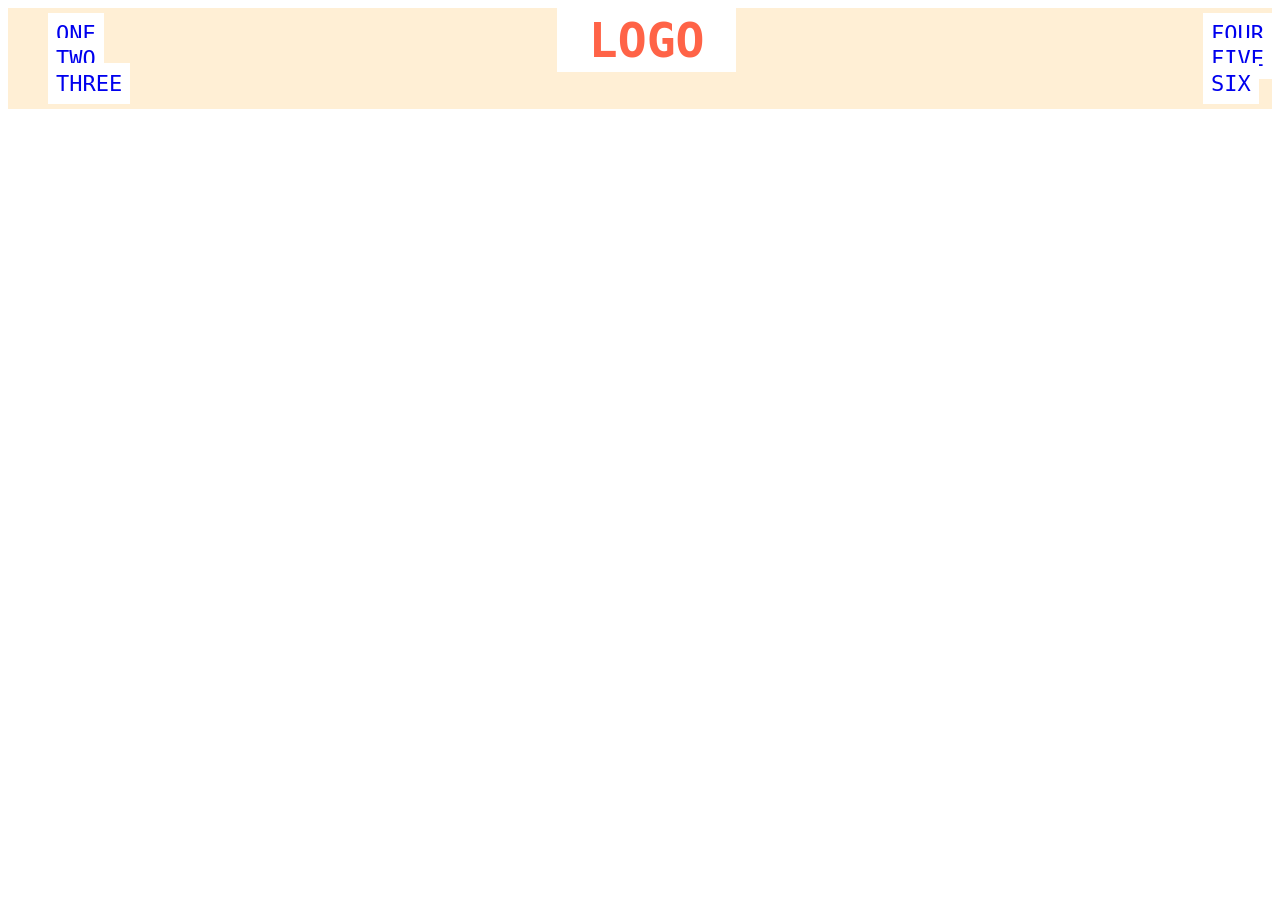
==== foundations/flex/02-flex-header/index.html @ 093ee5ed "menambahkan  contaienr pada element logo agar posisi logo bisa di ubah posisinya" ====
<!doctype html>
<html lang="en">
  <head>
    <meta charset="UTF-8" />
    <meta http-equiv="X-UA-Compatible" content="IE=edge" />
    <meta name="viewport" content="width=device-width, initial-scale=1.0" />
    <title>Flex Header</title>
    <link rel="stylesheet" href="style.css" />
  </head>
  <body>
    <div class="header">
      <div class="left-links">
        <ul>
          <li><a href="#">ONE</a></li>
          <li><a href="#">TWO</a></li>
          <li><a href="#">THREE</a></li>
        </ul>
      </div>
      <div logo-container>
        <div class="logo">LOGO</div>
      </div>
      <div class="right-links">
        <ul>
          <li><a href="#">FOUR</a></li>
          <li><a href="#">FIVE</a></li>
          <li><a href="#">SIX</a></li>
        </ul>
      </div>
    </div>
  </body>
</html>
---- foundations/flex/02-flex-header/style.css ----
.header {
  font-family: monospace;
  background: papayawhip;
  display: flex;
  justify-content: space-between;
}

.logo {
  font-size: 48px;
  font-weight: 900;
  color: tomato;
  background: white;
  padding: 4px 32px;
}

ul {
  /* this removes the dots on the list items*/
  list-style-type: none;
}

a {
  font-size: 22px;
  background: white;
  padding: 8px;
  /* this removes the line under the links */
  text-decoration: none;
}
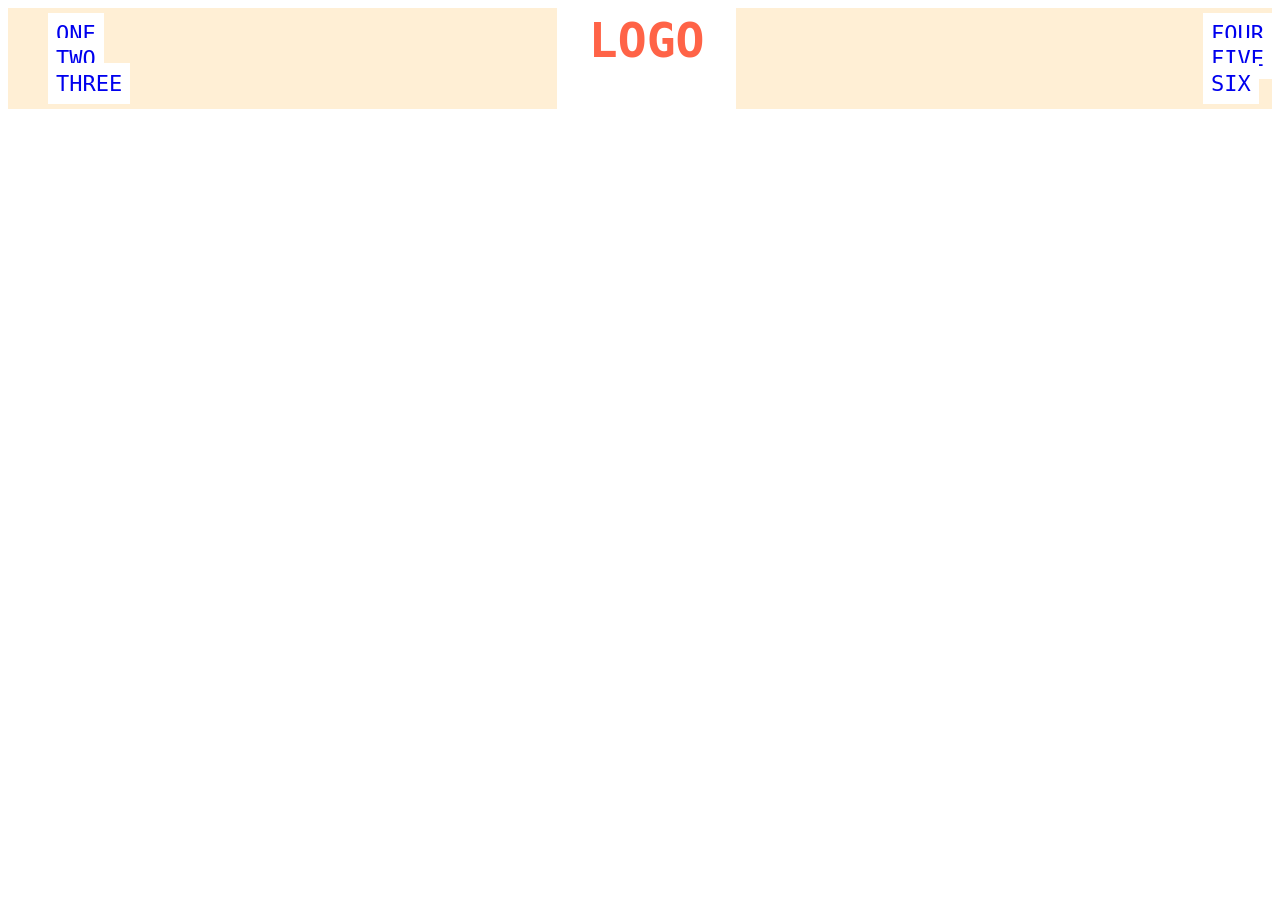
==== commit 6cbb2d27: "menghapus container logo perbaikan kesalahan keputusan" ====
--- a/foundations/flex/02-flex-header/index.html
+++ b/foundations/flex/02-flex-header/index.html
@@ -16,9 +16,7 @@
           <li><a href="#">THREE</a></li>
         </ul>
       </div>
-      <div logo-container>
-        <div class="logo">LOGO</div>
-      </div>
+      <div class="logo">LOGO</div>
       <div class="right-links">
         <ul>
           <li><a href="#">FOUR</a></li>
